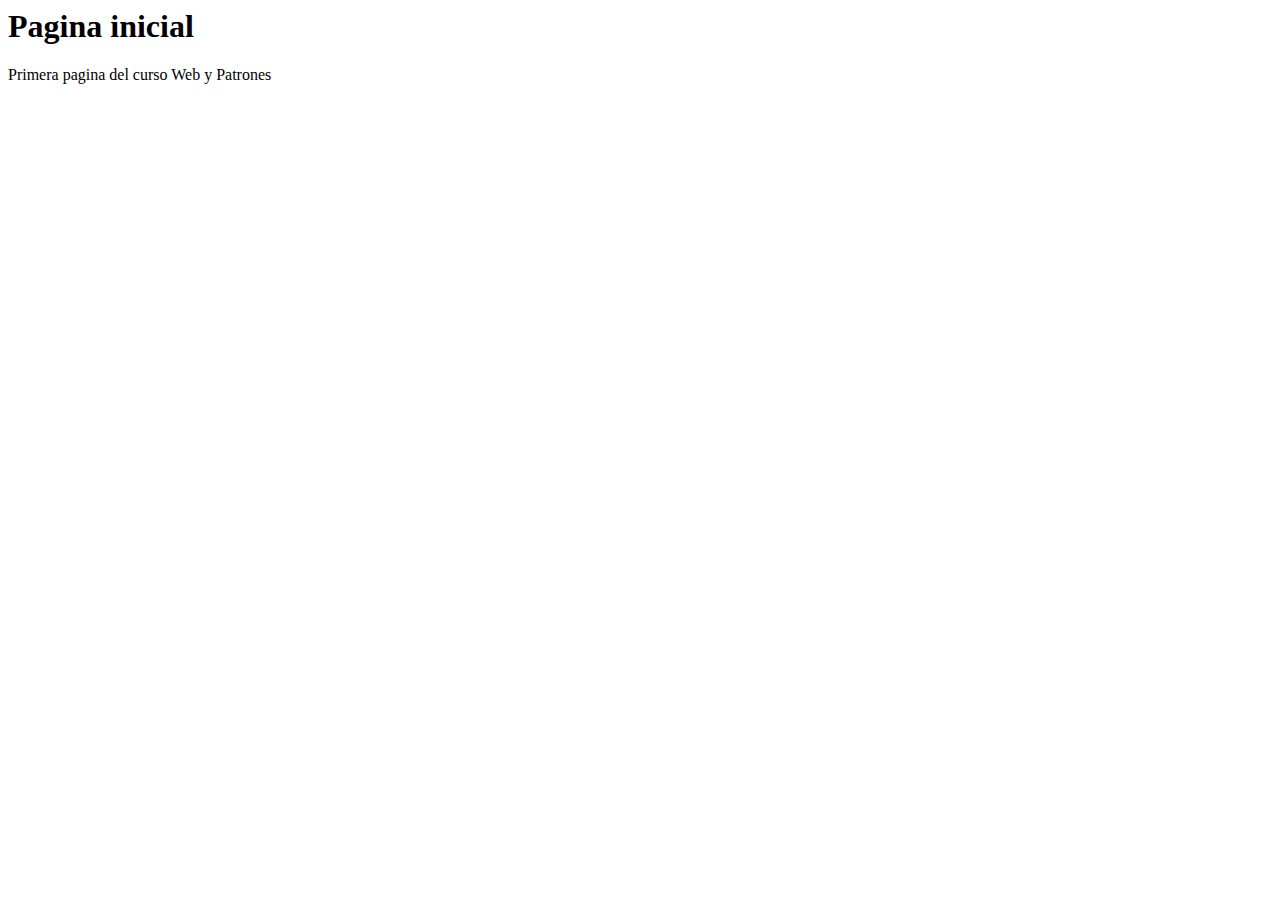
==== tienda/src/main/resources/static/index.html @ f70a71bd "version1.1" ====
<html>
    <head>
        <title>Tienda </title>
        <meta charset="UTF-8">
        <meta name="viewport" content="width=device-width, initial-scale=1.0">
    </head>
    <body>
        <h1> Pagina inicial    </h1>
        <p> Primera pagina del curso Web y Patrones</p>
    </body>
</html>
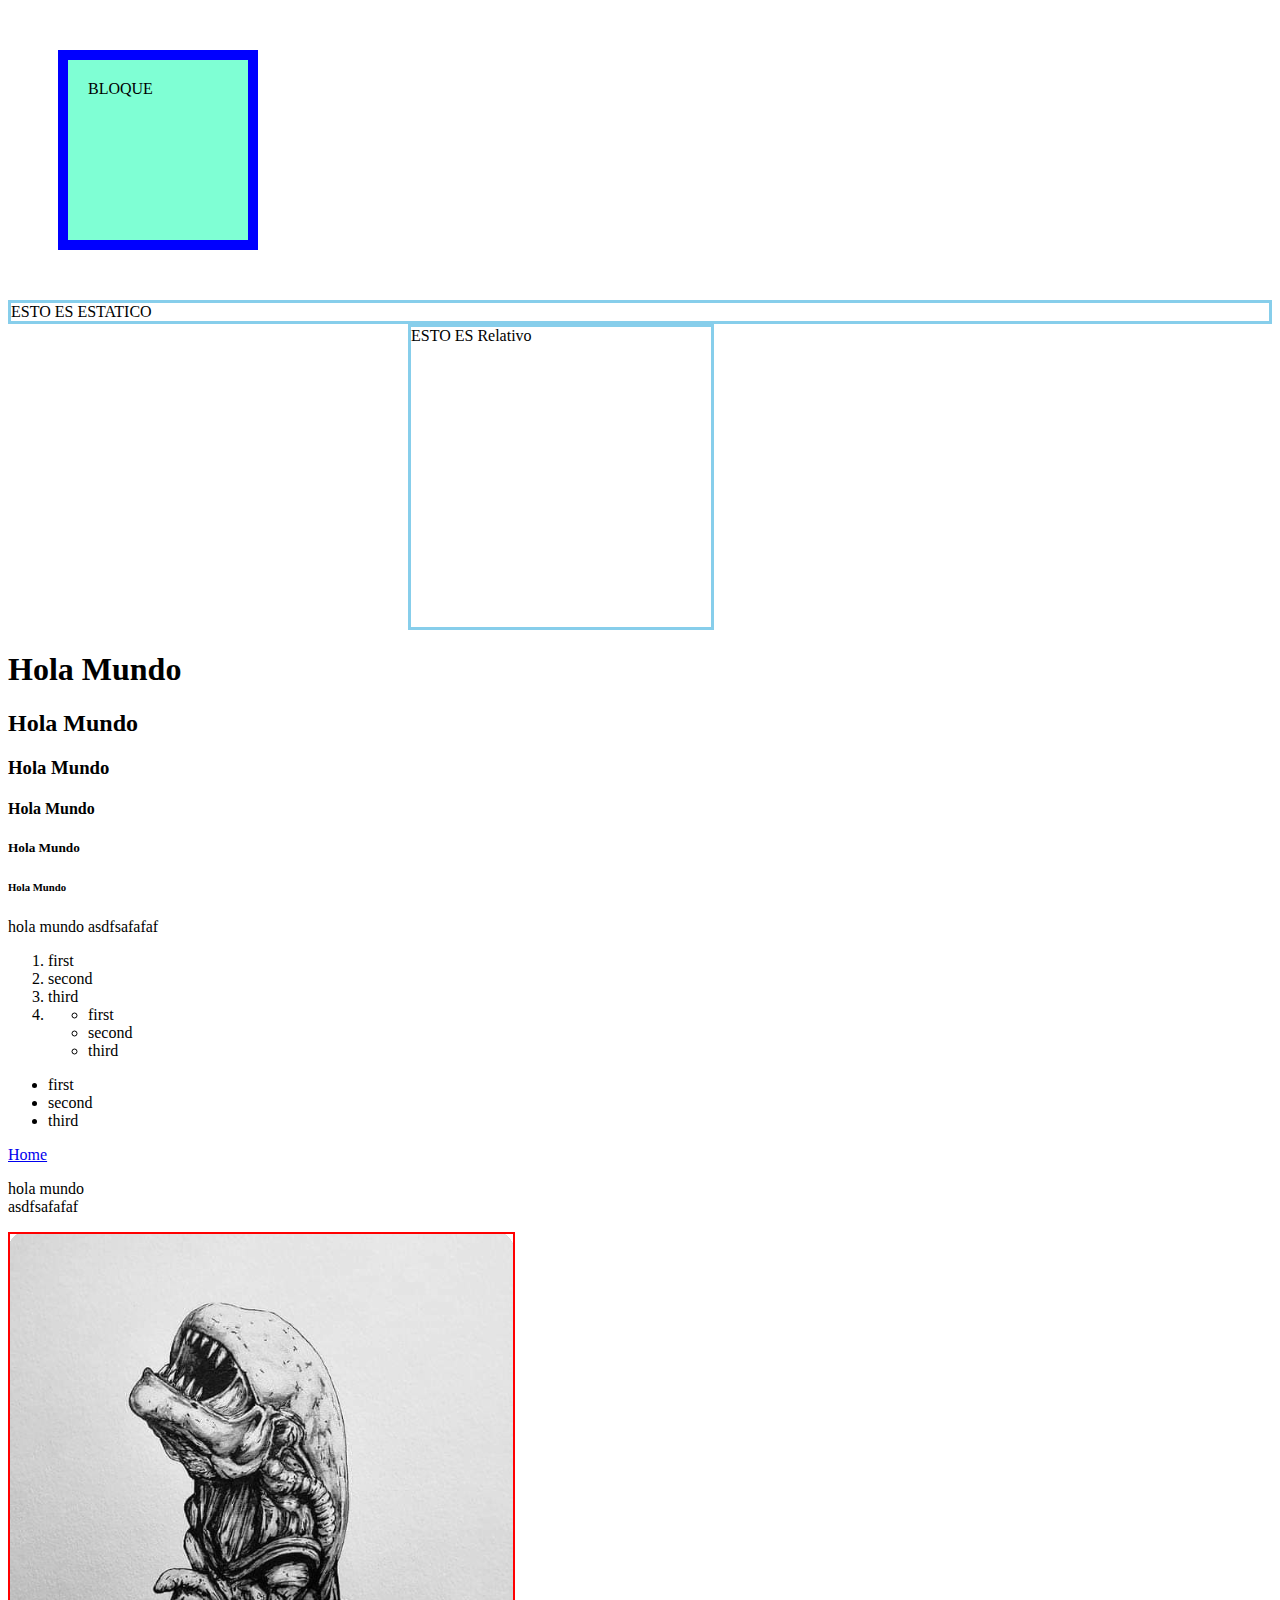
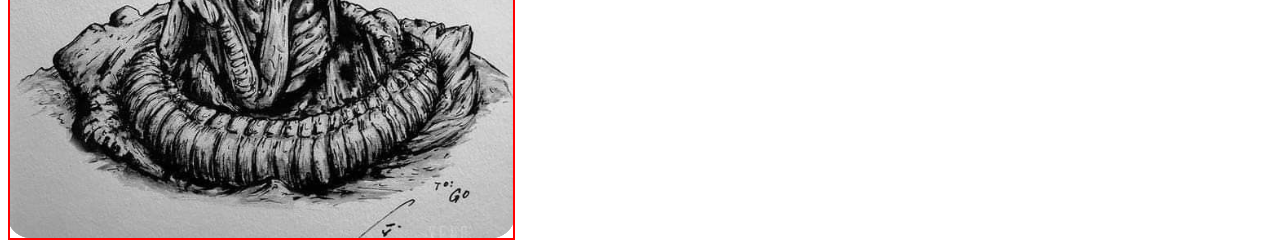
==== commit 216975d4: "Semana_2" ====
--- a/tienda/src/main/resources/static/index.html
+++ b/tienda/src/main/resources/static/index.html
@@ -1,12 +1,65 @@
-
+<!DOCTYPE html>
 <html>
     <head>
         <title>Tienda </title>
-        <meta charset="UTF-8">
-        <meta name="viewport" content="width=device-width, initial-scale=1.0">
+        <link rel="stylesheet" href= "css/index.css" /> 
     </head>
+    
+    <!-- SEO (search engine optimation) -->
+    
     <body>
-        <h1> Pagina inicial    </h1>
-        <p> Primera pagina del curso Web y Patrones</p>
+        
+         <div class="block"> BLOQUE </div>
+         <div class="static"> ESTO ES ESTATICO </div>
+         <div class="relative"> ESTO ES Relativo </div>  
+        <!-- Division -->
+        <div>
+         <!-- Heading -->
+     <h1> Hola Mundo</h1>
+     <h2> Hola Mundo </h2>
+     <h3> Hola Mundo </h3>
+     <h4> Hola Mundo </h4>
+     <h5> Hola Mundo </h5>
+     <h6> Hola Mundo </h6>
+        </div>
+        
+        <section> 
+        <!-- Parrafo -->
+     <p>hola mundo asdfsafafaf</p>
+     
+     <!-- Ordered List -->
+     <ol>
+         <li>first</li>
+         <li>second</li>
+         <li>third</li>
+         <li>
+                
+          <ul>
+              <li>first</li>
+              <li>second</li>
+              <li>third</li>
+          </ul>
+         </li>
+     </ol>
+        </section>
+        
+        <article> 
+         <!-- Unordered List -->
+          
+          <ul>
+              <li>first</li>
+              <li>second</li>
+              <li>third</li>
+          </ul>
+
+          <!-- Hyperlink -->
+          <a href="home.html"> Home</a>
+        
+        </article>
+           
+          <!-- break, empty tags -->
+            <p>hola mundo <br> asdfsafafaf</p>
+            
+            <img src="images/picture_draw.png" alt="Esta es mi imagen"/>
     </body>
 </html>
--- a/tienda/src/main/resources/static/css/index.css
+++ b/tienda/src/main/resources/static/css/index.css
@@ -0,0 +1,35 @@
+/*
+Click nbfs://nbhost/SystemFileSystem/Templates/Licenses/license-default.txt to change this license
+Click nbfs://nbhost/SystemFileSystem/Templates/Other/CascadeStyleSheet.css to edit this template
+*/
+/* 
+    Created on : 25 ene. 2023, 20:07:18
+    Author     : criss
+*/
+/* 
+   box-sizing: conten-box y border-box
+*/
+.block{
+    background-color: aquamarine;
+    border: 10px solid blue;
+    padding: 20px;
+    width: 200px;
+    height: 200px;
+    box-sizing: border-box;
+    margin: 50px;
+}
+.static{
+  position:static ;  
+   border: 3px solid skyblue;
+   top: 400px;
+   left: 500px ;
+    
+}
+.relative{
+  position:relative ;  
+   border: 3px solid skyblue;
+   top: 0px;
+   left: 400px ;
+    width: 300px;
+    height: 300px;
+}
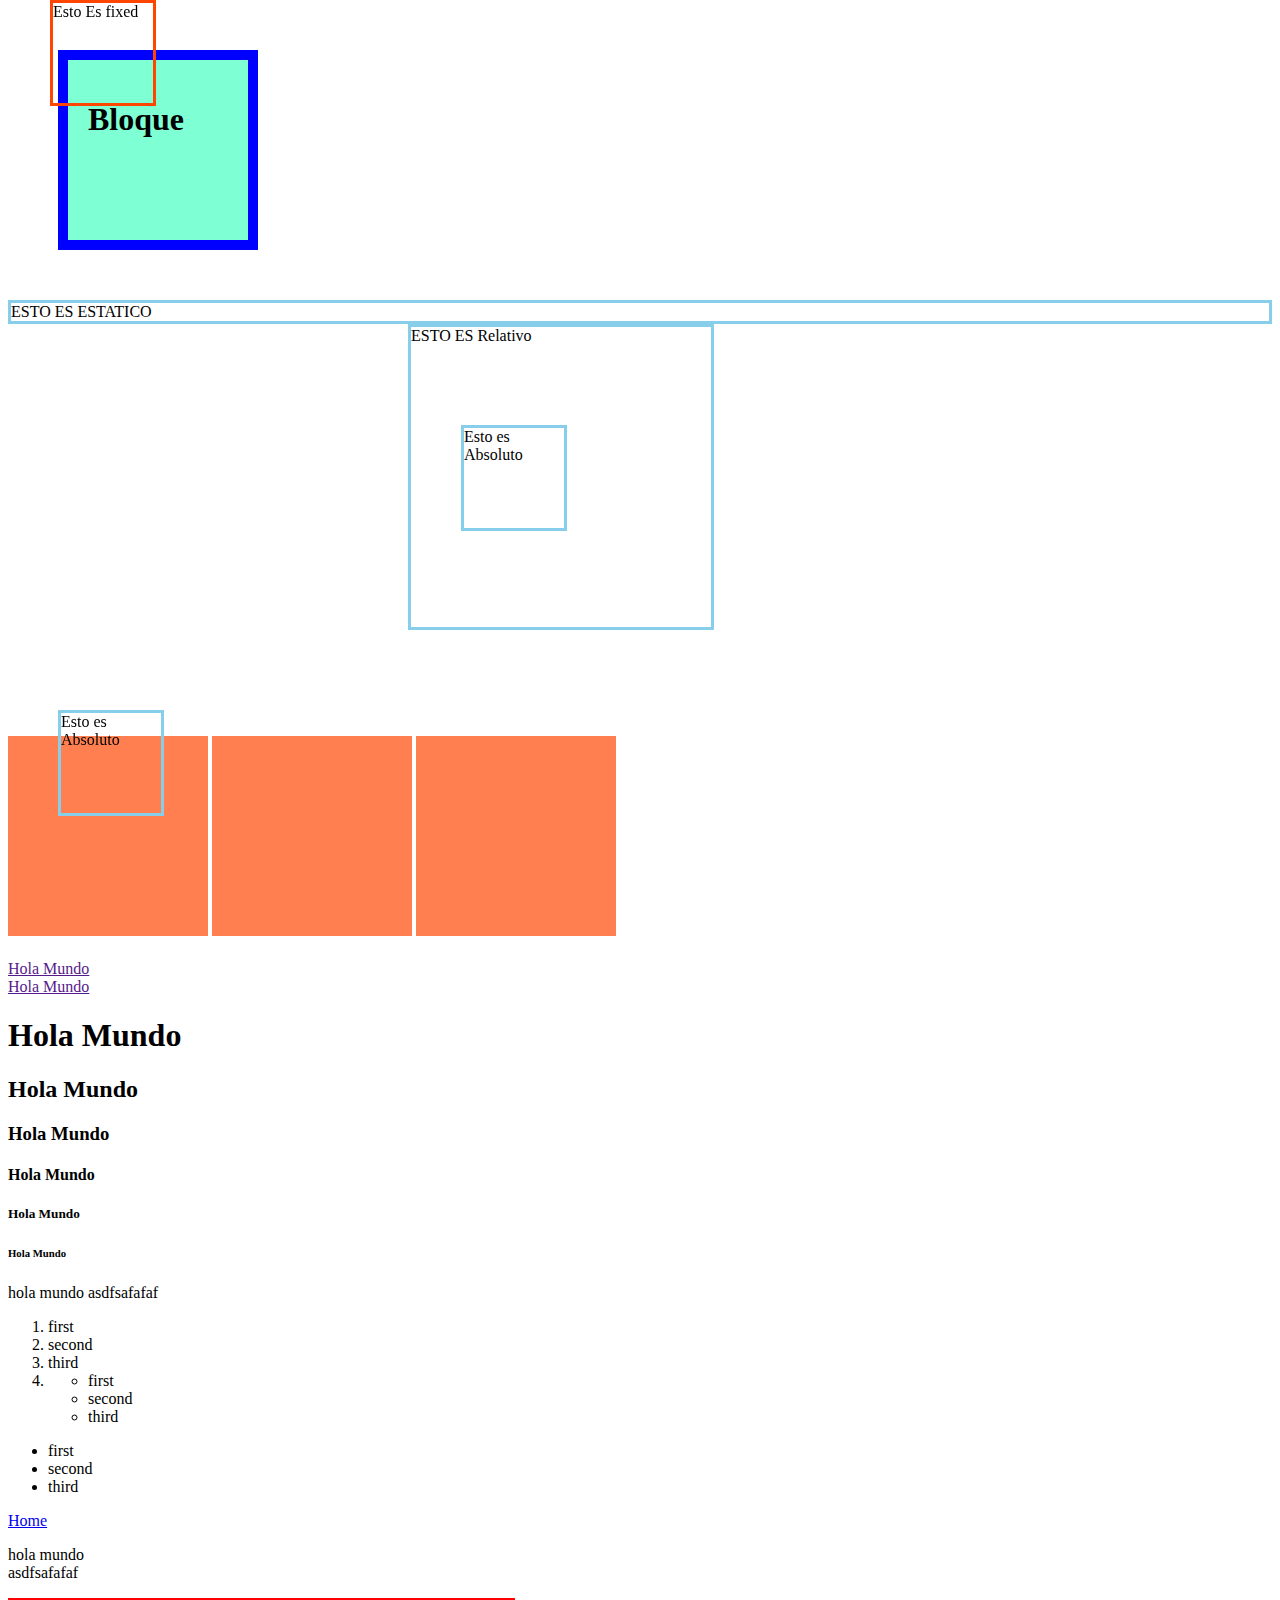
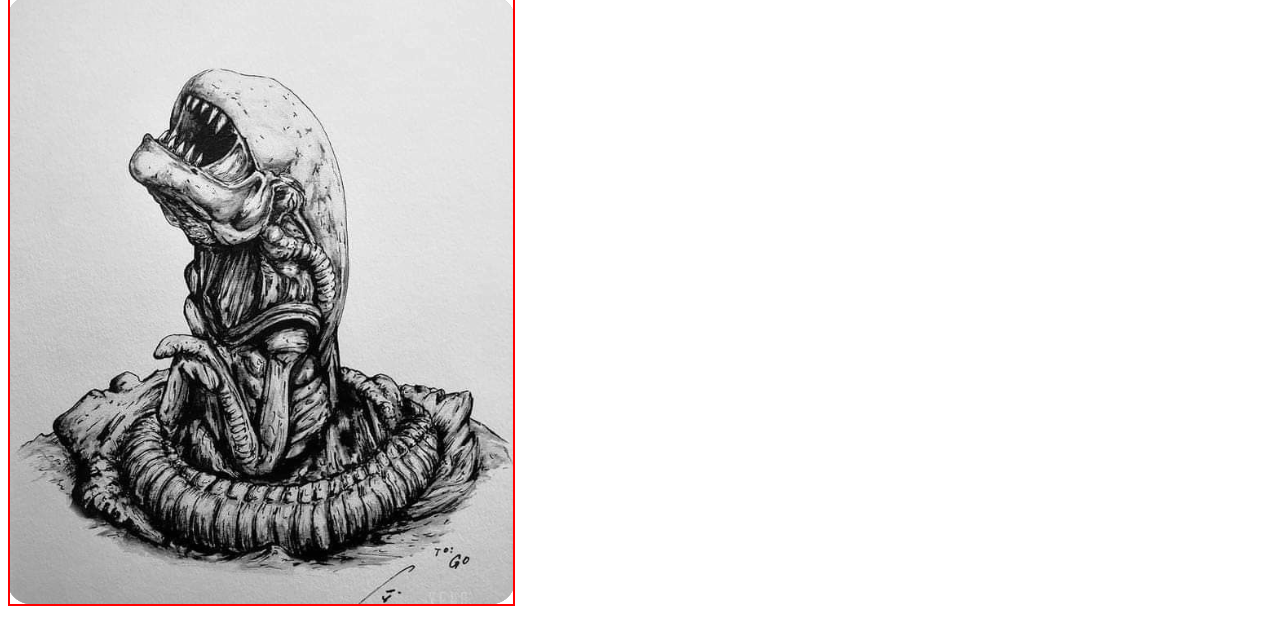
==== commit 8be8a885: "Semana_3" ====
--- a/tienda/src/main/resources/static/index.html
+++ b/tienda/src/main/resources/static/index.html
@@ -8,10 +8,29 @@
     <!-- SEO (search engine optimation) -->
     
     <body>
-        
-         <div class="block"> BLOQUE </div>
+        <!-- Aprendimos Box-Model(content,padding,border,margin) -->
+         <div class="block"> 
+         <h1> Bloque </h1> 
+         </div>
+         <!------- Aqui cierra el Box-Model ---------->
+         
+         <!-- Aprendimos el pocisionamiento de estiquetas (relative, static, fixed, absolute) -->
          <div class="static"> ESTO ES ESTATICO </div>
-         <div class="relative"> ESTO ES Relativo </div>  
+         <div class="relative"> ESTO ES Relativo 
+             <div class="absolute"> Esto es Absoluto </div> </div>  
+         
+            <div class="fixed"> Esto Es fixed </div>   
+            <div class="absolute"> Esto es Absoluto </div>
+            <!-- Aqui cierra posicionamiento -->
+         
+            <!-- Aqui aprendimos sobre Display -->  
+             <div class="cuadrado"> </div>  
+             <div class="cuadrado"> </div> 
+             <div class="cuadrado"> </div> 
+             <a href=""> Hola Mundo </a>
+             <a href=""> Hola Mundo</a>
+             
+             
         <!-- Division -->
         <div>
          <!-- Heading -->
--- a/tienda/src/main/resources/static/css/index.css
+++ b/tienda/src/main/resources/static/css/index.css
@@ -33,3 +33,30 @@
     width: 300px;
     height: 300px;
 }
+ .fixed{
+  position:fixed ;  
+   border: 3px solid orangered;
+   top: 0px;
+   left: 50px ;
+    width: 100px;
+    height: 100px;
+}
+ .absolute{
+  position:relative ;  
+   border: 3px solid skyblue;
+   top: 80px;
+   left: 50px ;
+    width: 100px;
+    height: 100px;
+}
+.cuadrado{
+    width: 200px;
+    height: 200px;
+    background: coral ;
+    margin-bottom: 20px;
+    display: inline-block;
+}
+
+a{
+    display: block;
+}